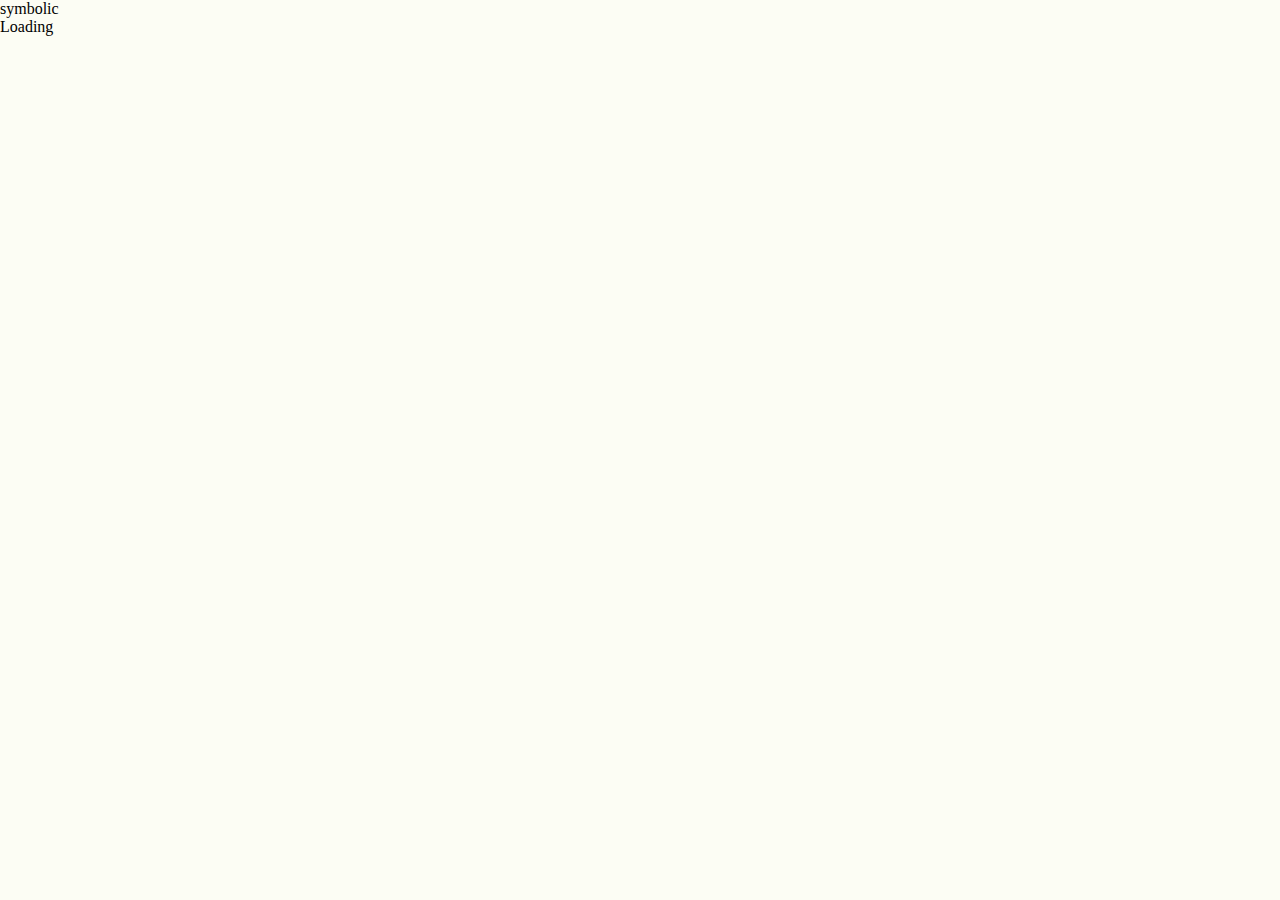
==== index.html @ ed4b0ca8 "symbolic error fix" ====
<html>
<head>
    <meta charset="utf-8">
    <meta name="viewport" content="width=device-width,initial-scale=1.0"/>
    <title>PSITE</title>
    <script type="text/javascript" src="psite.js?conf=./conf.properties"></script>
    <style type="text/css">body {
        margin: 0px;
        padding: 0px;
        background-color: #fcfdf4
    }</style>
</head>symbolic
<body>
<noscript>This website requires Javascript to be enabled. Please turn on Javascript<br/>and reload the page.</noscript>
<div id="psite">Loading</div>
</body>
</html>
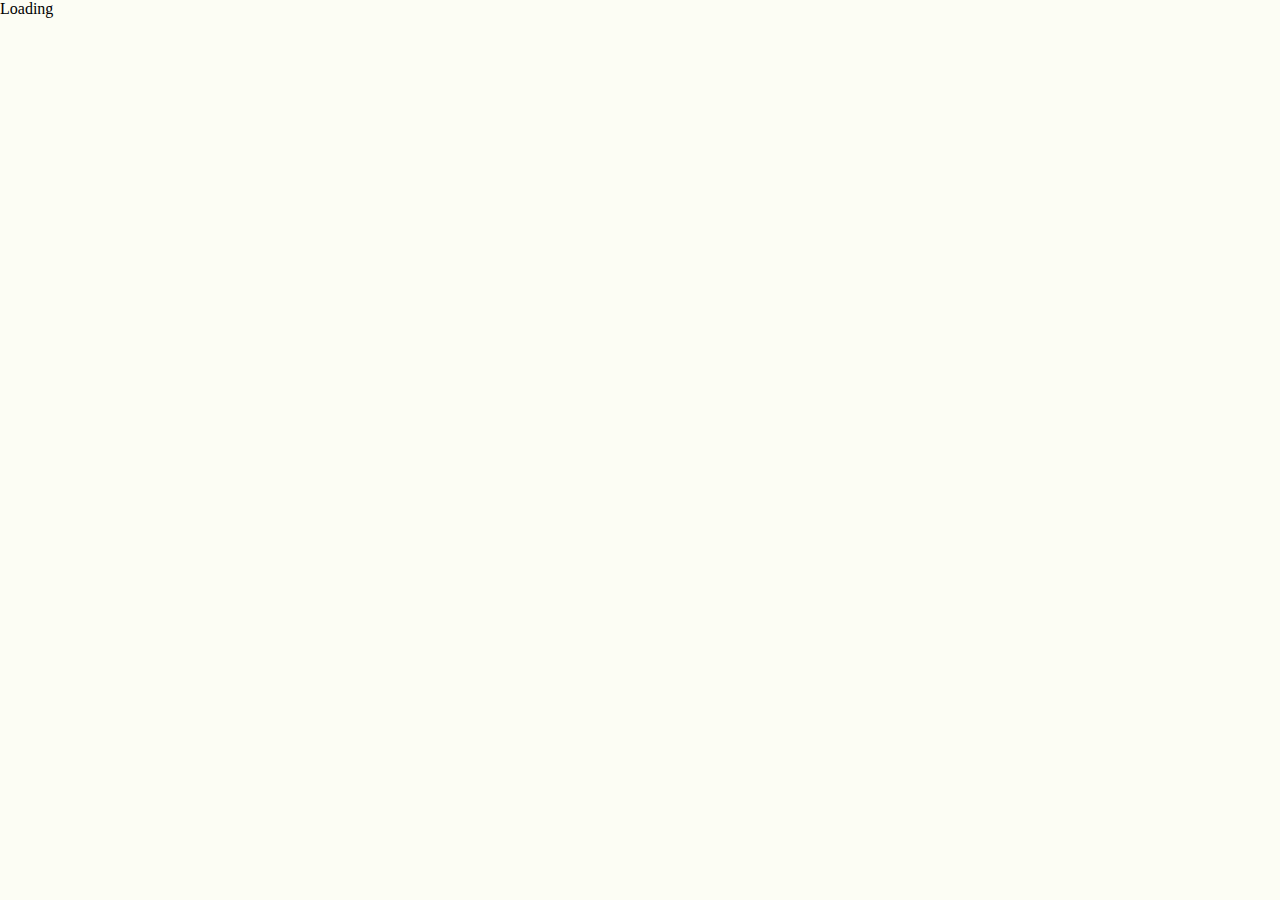
==== commit ef6713d8: "typ" ====
--- a/index.html
+++ b/index.html
@@ -9,7 +9,7 @@
         padding: 0px;
         background-color: #fcfdf4
     }</style>
-</head>symbolic
+</head>
 <body>
 <noscript>This website requires Javascript to be enabled. Please turn on Javascript<br/>and reload the page.</noscript>
 <div id="psite">Loading</div>
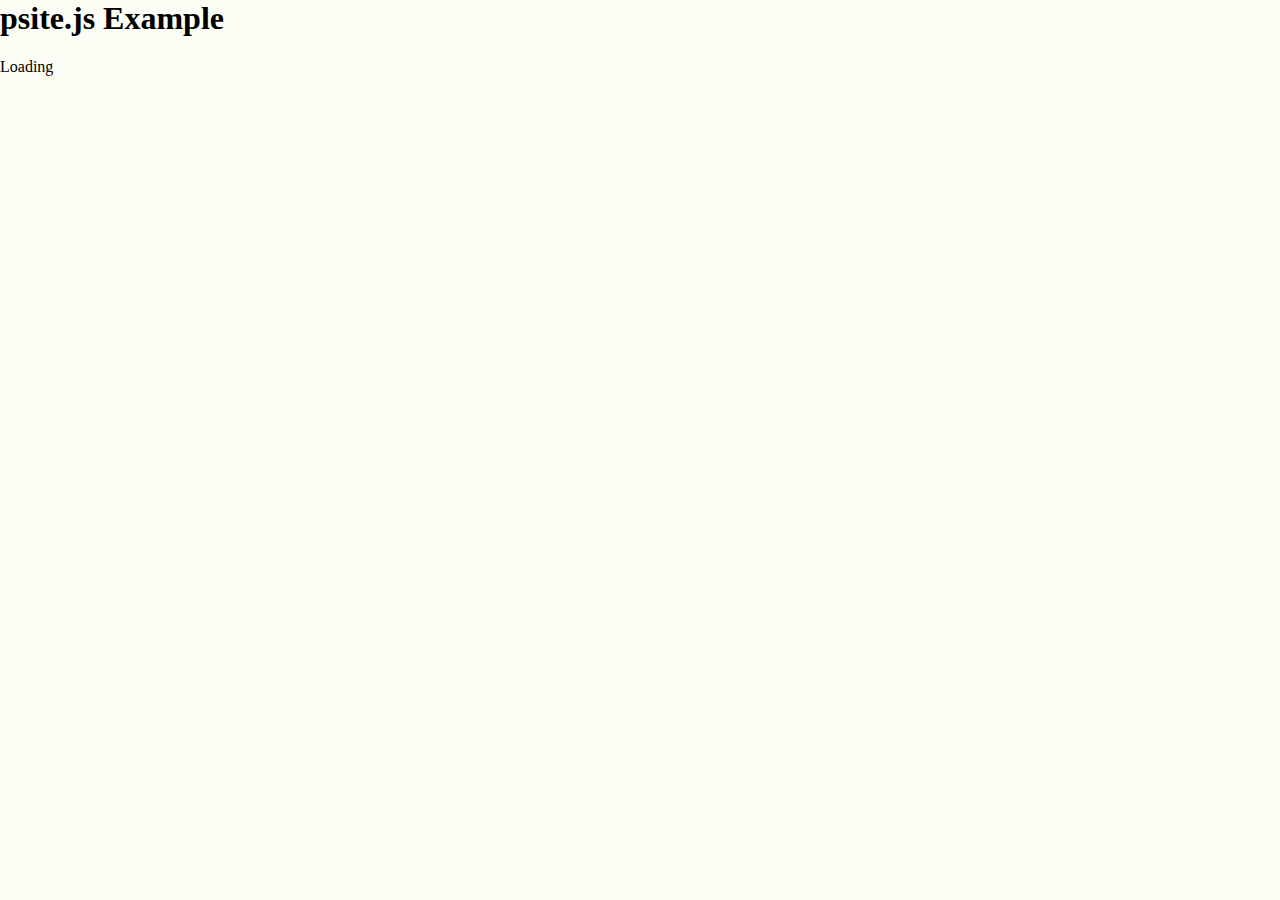
==== commit 4a351719: "review tes" ====
--- a/index.html
+++ b/index.html
@@ -4,13 +4,10 @@
     <meta name="viewport" content="width=device-width,initial-scale=1.0"/>
     <title>PSITE</title>
     <script type="text/javascript" src="psite.js?conf=./conf.properties"></script>
-    <style type="text/css">body {
-        margin: 0px;
-        padding: 0px;
-        background-color: #fcfdf4
-    }</style>
+    <link type="text/css" rel="stylesheet" href="style.css"/>
 </head>
 <body>
+<h1>psite.js Example</h1>
 <noscript>This website requires Javascript to be enabled. Please turn on Javascript<br/>and reload the page.</noscript>
 <div id="psite">Loading</div>
 </body>
--- a/style.css
+++ b/style.css
@@ -0,0 +1,5 @@
+body {
+    margin: 0;
+    padding: 0;
+    background-color: #fcfdf4
+}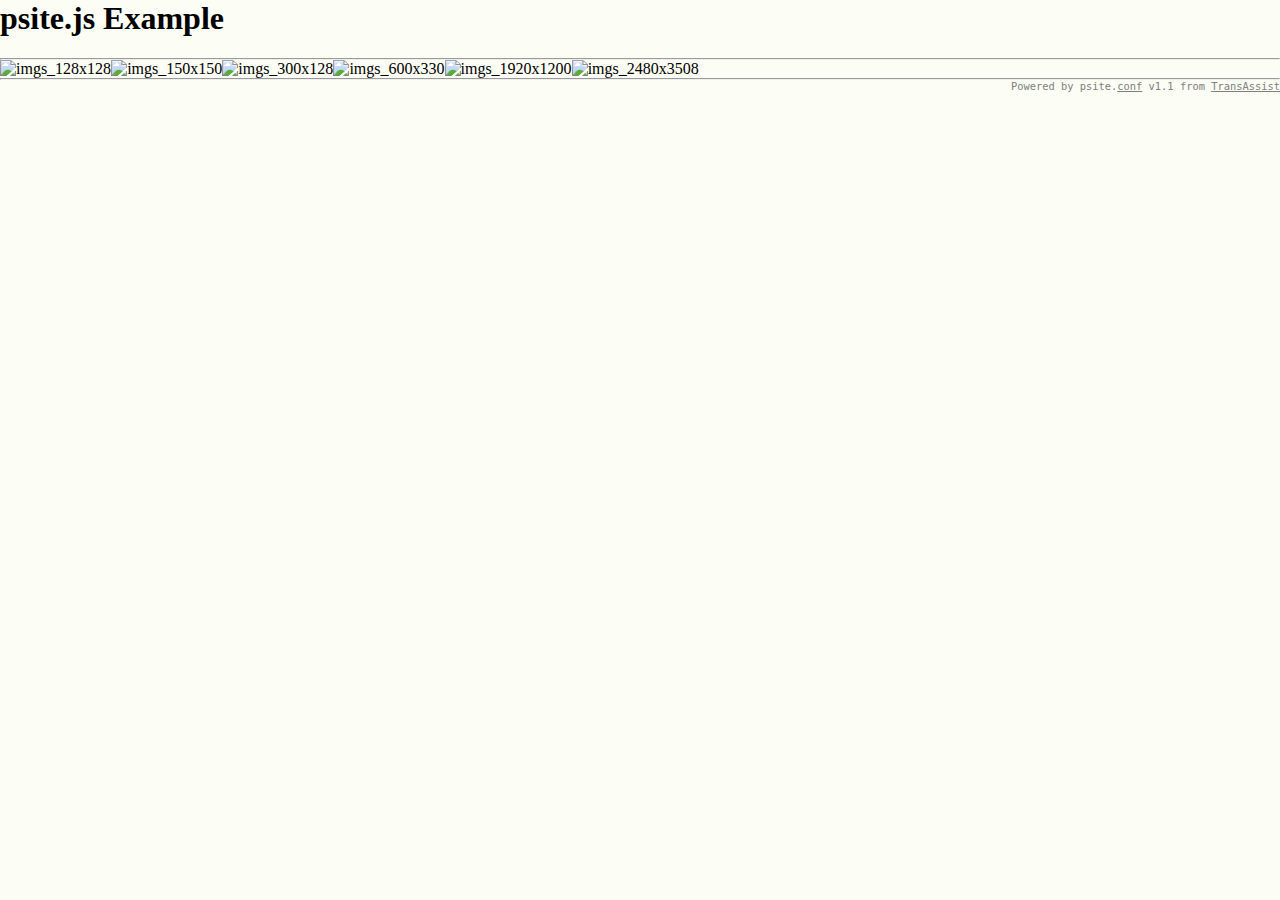
==== commit 48435943: "update v1.1" ====
--- a/index.html
+++ b/index.html
@@ -3,12 +3,11 @@
     <meta charset="utf-8">
     <meta name="viewport" content="width=device-width,initial-scale=1.0"/>
     <title>PSITE</title>
-    <script type="text/javascript" src="psite.js?conf=./conf.properties"></script>
     <link type="text/css" rel="stylesheet" href="style.css"/>
 </head>
 <body>
 <h1>psite.js Example</h1>
 <noscript>This website requires Javascript to be enabled. Please turn on Javascript<br/>and reload the page.</noscript>
-<div id="psite">Loading</div>
+<script type="text/javascript" src="psite.js?conf=./conf.properties&max-height=128"></script>
 </body>
 </html>
